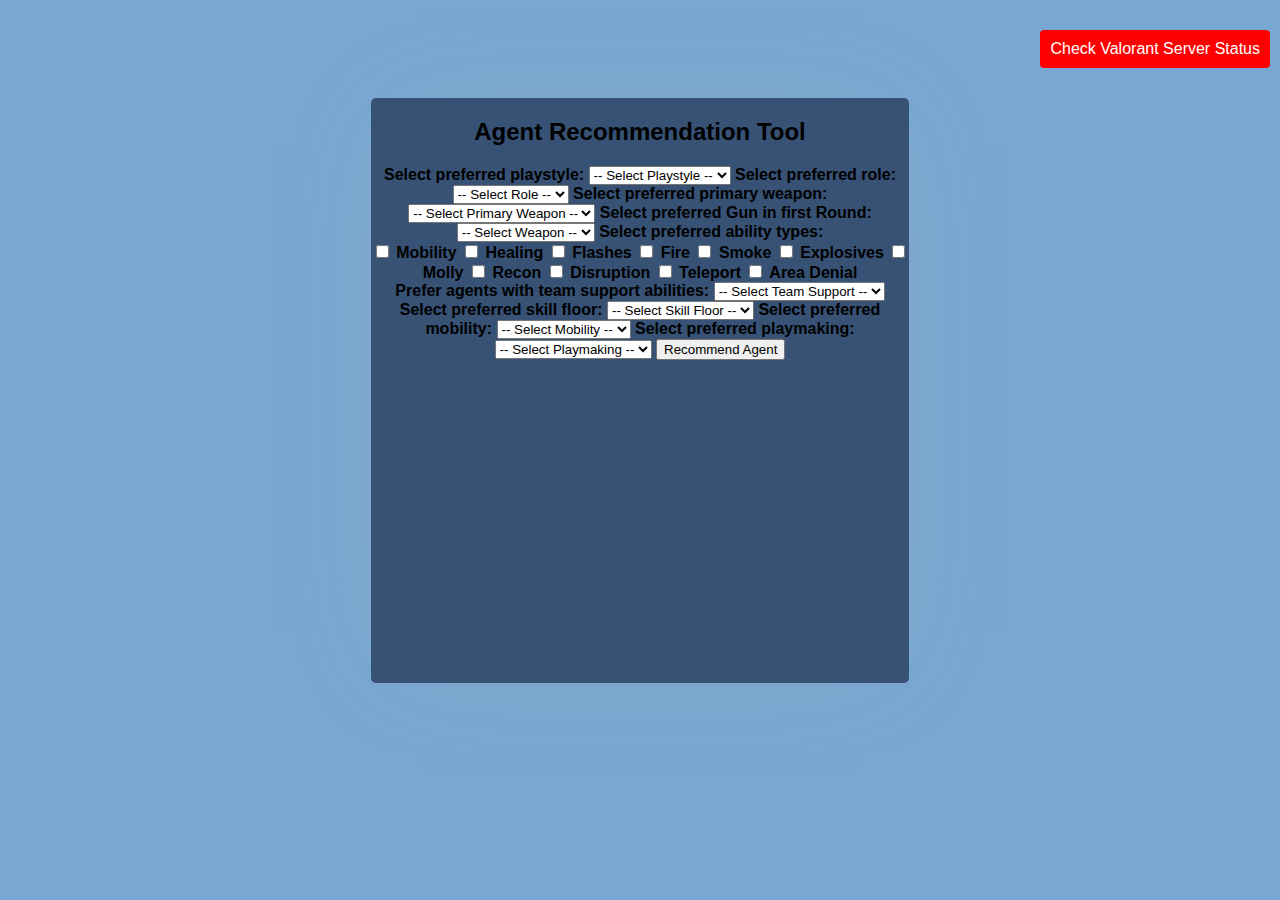
==== index.html @ 0539d824 "Update index.html" ====
<!DOCTYPE html>
    <link rel="stylesheet" href="style.css">
    <script src="agent.js"></script>
<html>
<head>
    <title>Valorant Agent Recommender</title>
</head>
    <body>
        <div class="container">
            <div id="settings">
                <h2>Agent Recommendation Tool</h2>
                <label for="playstyle">Select preferred playstyle:</label>
                <select id="playstyle">
                    <option value="" title="No specific playstyle preference">-- Select Playstyle --</option>
                    <option value="egal" title="No specific playstyle preference">No preference</option>
                    <option value="aggressive"
                        title="Prefers an aggressive playstyle, focusing on taking fights and engaging enemies">Aggressive
                    </option>
                    <option value="defensive"
                        title="Prefers a defensive playstyle, focusing on holding positions and supporting the team's defense">
                        Defensive</option>
                    <option value="supportive"
                        title="Prefers a supportive playstyle, focusing on assisting teammates and providing utility">
                        Supportive
                    </option>
                </select>
    
                <label for="role">Select preferred role:</label>
                <select id="role">
                    <option value="" title="No specific role preference">-- Select Role --</option>
                    <option value="egal" title="No specific role preference">No preference</option>
                    <option value="duelist" title="Prefers a duelist role, focusing on fragging and aggressive entry">
                        Duelist
                    </option>
                    <option value="controller" title="Prefers a controller role, focusing on utility and map control">
                        Controller
                    </option>
                    <option value="sentinel" title="Prefers a sentinel role, focusing on defense and supporting the team">
                        Sentinel</option>
                    <option value="initiator"
                        title="Prefers an initiator role, focusing on creating space and initiating engagements">Initiator
                    </option>
                </select>
    
                <label for="primary-weapon">Select preferred primary weapon:</label>
                <select id="primary-weapon">
                    <option value="" title="No specific preference for primary weapons">-- Select Primary Weapon --</option>
                    <option value="rifle" title="Prefers rifles as the primary weapon">Rifle</option>
                    <option value="machine-gun" title="Prefers machine guns as the primary weapon">Machine Gun</option>
                    <option value="shotgun" title="Prefers shotguns as the primary weapon">Shotgun</option>
                    <option value="sniper" title="Prefers sniper rifles as the primary weapon">Sniper</option>
                </select>
    
                <label for="secondary-weapon">Select preferred Gun in first Round:</label>
                <select id="secondary-weapon">
                    <option value="" title="No specific preference for secondary weapons">-- Select Weapon --
                    </option>
                    <option value="egal" title="No specific preference for weapons">No preference</option>
                    <option value="pistol" title="Prefers pistols as the weapon">Pistol</option>
                    <option value="shorty" title="Prefers shotguns as the weapon">Shorty</option>
                    <option value="frenzy" title="Prefers machine guns as the weapon">Frenzy</option>
                    <option value="ghost" title="Prefers the Ghost as the weapon">Ghost</option>
                    <option value="sheriff" title="Prefers the Sheriff as the weapon">Sheriff</option>
                </select>
    
                <label for="ability">Select preferred ability types:</label>
                <div id="ability">
                    <label>
                        <input type="checkbox" name="ability" value="mobility"> Mobility
                    </label>
                    <label>
                        <input type="checkbox" name="ability" value="healing"> Healing
                    </label>
                    <label>
                        <input type="checkbox" name="ability" value="flash"> Flashes
                    </label>
                    <label>
                        <input type="checkbox" name="ability" value="fire"> Fire
                    </label>
                    <label>
                        <input type="checkbox" name="ability" value="smoke"> Smoke
                    </label>
                    <label>
                        <input type="checkbox" name="ability" value="explosives"> Explosives
                    </label>
                    <label>
                        <input type="checkbox" name="ability" value="molly"> Molly
                    </label>
                    <label>
                        <input type="checkbox" name="ability" value="recon"> Recon
                    </label>
                    <label>
                        <input type="checkbox" name="ability" value="disruption"> Disruption
                    </label>
                    <label>
                        <input type="checkbox" name="ability" value="teleport"> Teleport
                    </label>
                    <label>
                        <input type="checkbox" name="ability" value="area-denial"> Area Denial
                    </label>
                </div>
    
                <label for="team-support">Prefer agents with team support abilities:</label>
                <select id="team-support">
                    <option value="" title="No specific preference for team support abilities">-- Select Team Support --
                    </option>
                    <option value="egal" title="No specific preference for team support abilities">No preference</option>
                    <option value="yes" title="Prefers agents with team support abilities">Yes</option>
                    <option value="no" title="Does not prefer agents with team support abilities">No</option>
                </select>
    
                <label for="skill-floor">Select preferred skill floor:</label>
                <select id="skill-floor">
                    <option value="" title="No specific preference for skill floor">-- Select Skill Floor --</option>
                    <option value="egal" title="No specific preference for skill floor">No preference</option>
                    <option value="low" title="Prefers agents with a lower skill floor">Low</option>
                    <option value="medium" title="Prefers agents with a medium skill floor">Medium</option>
                    <option value="high" title="Prefers agents with a higher skill floor">High</option>
                </select>
    
                <label for="mobility">Select preferred mobility:</label>
                <select id="mobility">
                    <option value="" title="No specific preference for mobility">-- Select Mobility --</option>
                    <option value="egal" title="No specific preference for mobility">No preference</option>
                    <option value="low" title="Prefers agents with low mobility">Low</option>
                    <option value="medium" title="Prefers agents with medium mobility">Medium</option>
                    <option value="high" title="Prefers agents with high mobility">High</option>
                </select>
    
                <label for="playmaking">Select preferred playmaking:</label>
                <select id="playmaking">
                    <option value="" title="No specific preference for playmaking">-- Select Playmaking --</option>
                    <option value="egal" title="No specific preference for playmaking">No preference</option>
                    <option value="yes" title="Prefers agents with playmaking potential">Yes</option>
                    <option value="no" title="Does not prefer agents with playmaking potential">No</option>
                </select>
    
                <div class="button-container">
                <button class="custom-button" onclick="gotostatus()">Check Valorant Server Status</button>
                </div>
                <button onclick="recommendAgent()">Recommend Agent</button>
            </div>
            <div id="result" style="display: none;"></div>
        </div>

    </body>
</html>
---- style.css ----
:root {
  overflow: hidden;
}

body {
  font-family: Arial, sans-serif;
  font-weight: bold;
  text-align: center;
  background-color: rgb(121, 167, 211);
  overflow: hidden;
}

.container {
  max-width: 42vw;
  height: 65vh;
  margin: 10vh auto;
  background-color: #375275;
  box-shadow: 0px 0px 100px -50px rgba(178, 182, 126, 0.5);
  border-radius: 5px;
  border-color: #202020;
  display: flex;
  flex-direction: column;
  gap: 1vw;
  align-items: center;
  overflow: auto;
}

.button-container {
  position: fixed;
  top: 10px;
  right: 10px;
  z-index: 9999;
}

.custom-button {
  margin-top: 20px;
  padding: 10px;
  background-color: #ff0000;
  color: #fff;
  border: none;
  border-radius: 4px;
  cursor: pointer;
  font-size: 16px;
  transition: background-color 0.3s ease;
}

.custom-button:hover {
  background-color: #990000;
  transition: 100ms;
}
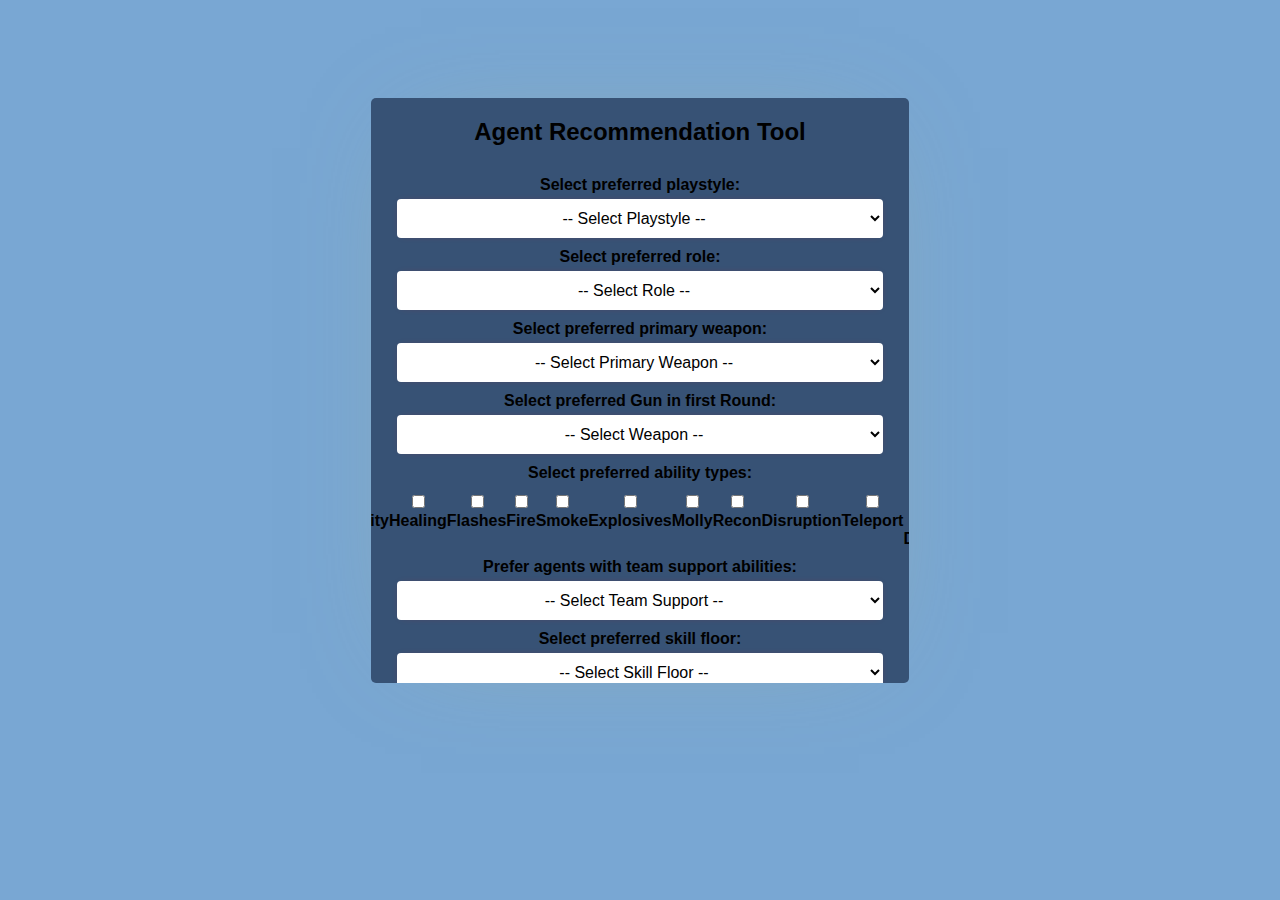
==== commit edda0fb0: "Update index.html" ====
--- a/index.html
+++ b/index.html
@@ -135,9 +135,7 @@
                     <option value="no" title="Does not prefer agents with playmaking potential">No</option>
                 </select>
     
-                <div class="button-container">
-                <button class="custom-button" onclick="gotostatus()">Check Valorant Server Status</button>
-                </div>
+    
                 <button onclick="recommendAgent()">Recommend Agent</button>
             </div>
             <div id="result" style="display: none;"></div>
--- a/style.css
+++ b/style.css
@@ -25,17 +25,42 @@
   overflow: auto;
 }
 
-.button-container {
-  position: fixed;
-  top: 10px;
-  right: 10px;
-  z-index: 9999;
+h2 {
+  text-align: center;
+  color: black;
+  margin-bottom: 30px;
 }
 
-.custom-button {
+label {
+  display: block;
+  margin-top: 10px;
+  color: black;
+  font-size: 16px;
+}
+
+select {
+  width: 78%;
+  padding: 10px;
+  border: none;
+  border-radius: 4px;
+  background-color: #ffffff;
+  box-shadow: 0px 0px 10px -5px rgba(255, 0, 0, 0.342);
+  color: rgb(0, 0, 0);
+  font-size: 16px;
+  margin-top: 5px;
+  text-align: center;
+}
+
+select:hover {
+  background-color: #ebe8e8;
+  transition: 100ms;
+}
+
+button {
   margin-top: 20px;
+  width: 78%;
   padding: 10px;
-  background-color: #ff0000;
+  background-color: #6b8edb;
   color: #fff;
   border: none;
   border-radius: 4px;
@@ -44,7 +69,33 @@
   transition: background-color 0.3s ease;
 }
 
-.custom-button:hover {
-  background-color: #990000;
+button:hover {
+  background-color: #303f5f;
   transition: 100ms;
 }
+
+#result {
+  margin-top: 30px;
+  padding: 20px;
+  background-color: #375275;
+  border: 1px solid #375275;
+  border-radius: 4px;
+  flex-direction: column;
+  overflow: auto;
+}
+
+.result-heading {
+  font-size: 18px;
+  font-weight: bold;
+  margin-bottom: 10px;
+}
+
+.result-text {
+  margin-bottom: 10px;
+}
+
+#ability {
+  display: flex;
+  flex-direction: row;
+  overflow: auto;
+}
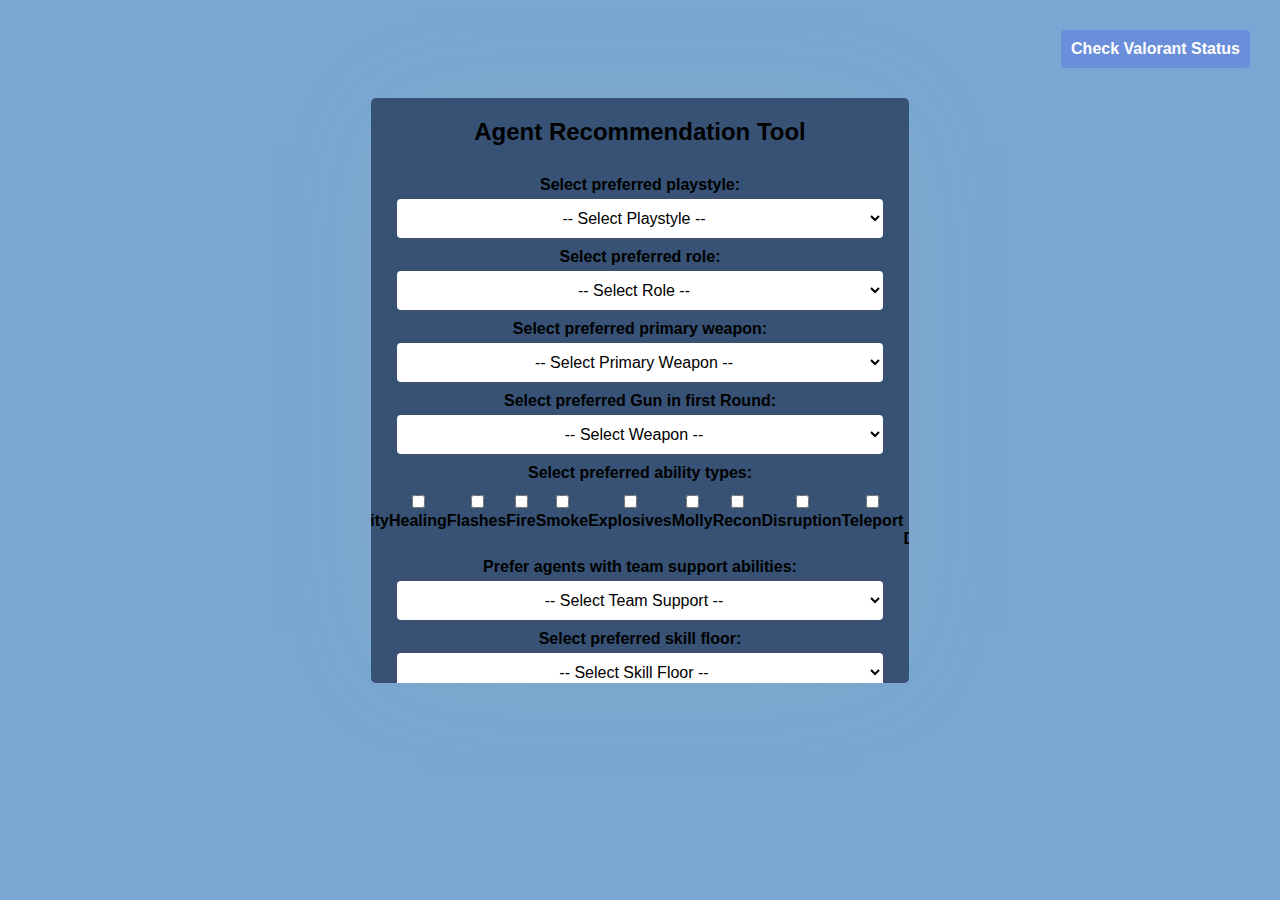
==== commit fe7f06af: "Update index.html" ====
--- a/index.html
+++ b/index.html
@@ -6,6 +6,7 @@
     <title>Valorant Agent Recommender</title>
 </head>
     <body>
+        <a href="/valstatus.html" class="status-button">Check Valorant Status</a>
         <div class="container">
             <div id="settings">
                 <h2>Agent Recommendation Tool</h2>
@@ -134,8 +135,7 @@
                     <option value="yes" title="Prefers agents with playmaking potential">Yes</option>
                     <option value="no" title="Does not prefer agents with playmaking potential">No</option>
                 </select>
-    
-    
+
                 <button onclick="recommendAgent()">Recommend Agent</button>
             </div>
             <div id="result" style="display: none;"></div>
--- a/style.css
+++ b/style.css
@@ -99,3 +99,23 @@
   flex-direction: row;
   overflow: auto;
 }
+.status-button {
+  position: fixed;
+  top: 30px;
+  right: 30px;
+  padding: 10px;
+  background-color: #6b8edb;
+  color: #fff;
+  border: none;
+  border-radius: 4px;
+  font-size: 16px;
+  text-decoration: none;
+}
+
+.status-button:hover {
+  background-color: #303f5f;
+  transition: 100ms;
+}
+
+
+
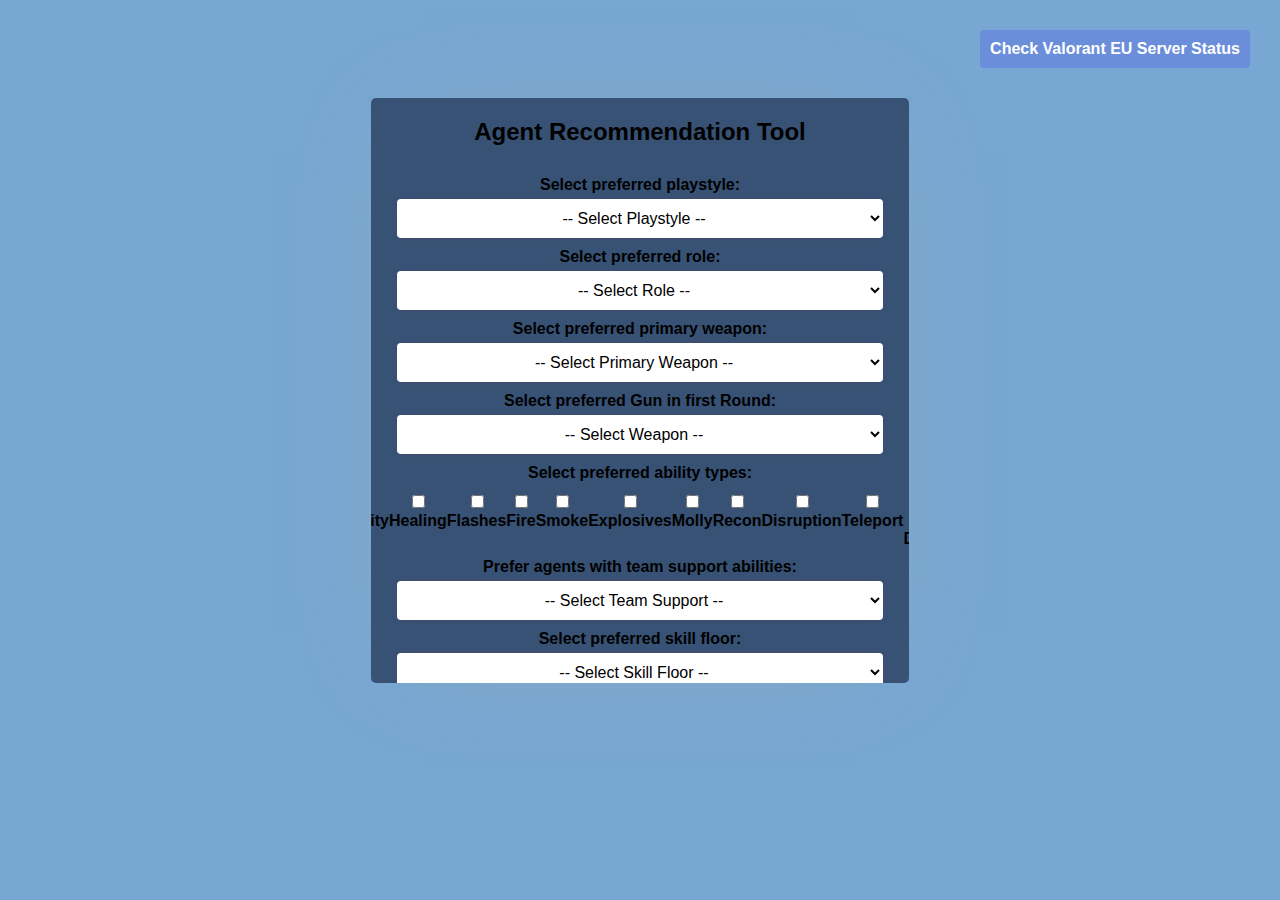
==== commit f2faefa3: "Update index.html" ====
--- a/index.html
+++ b/index.html
@@ -6,7 +6,7 @@
     <title>Valorant Agent Recommender</title>
 </head>
     <body>
-        <a href="/valstatus.html" class="status-button">Check Valorant Status</a>
+        <a href="/valstatus.html" class="status-button">Check Valorant EU Server Status</a>
         <div class="container">
             <div id="settings">
                 <h2>Agent Recommendation Tool</h2>
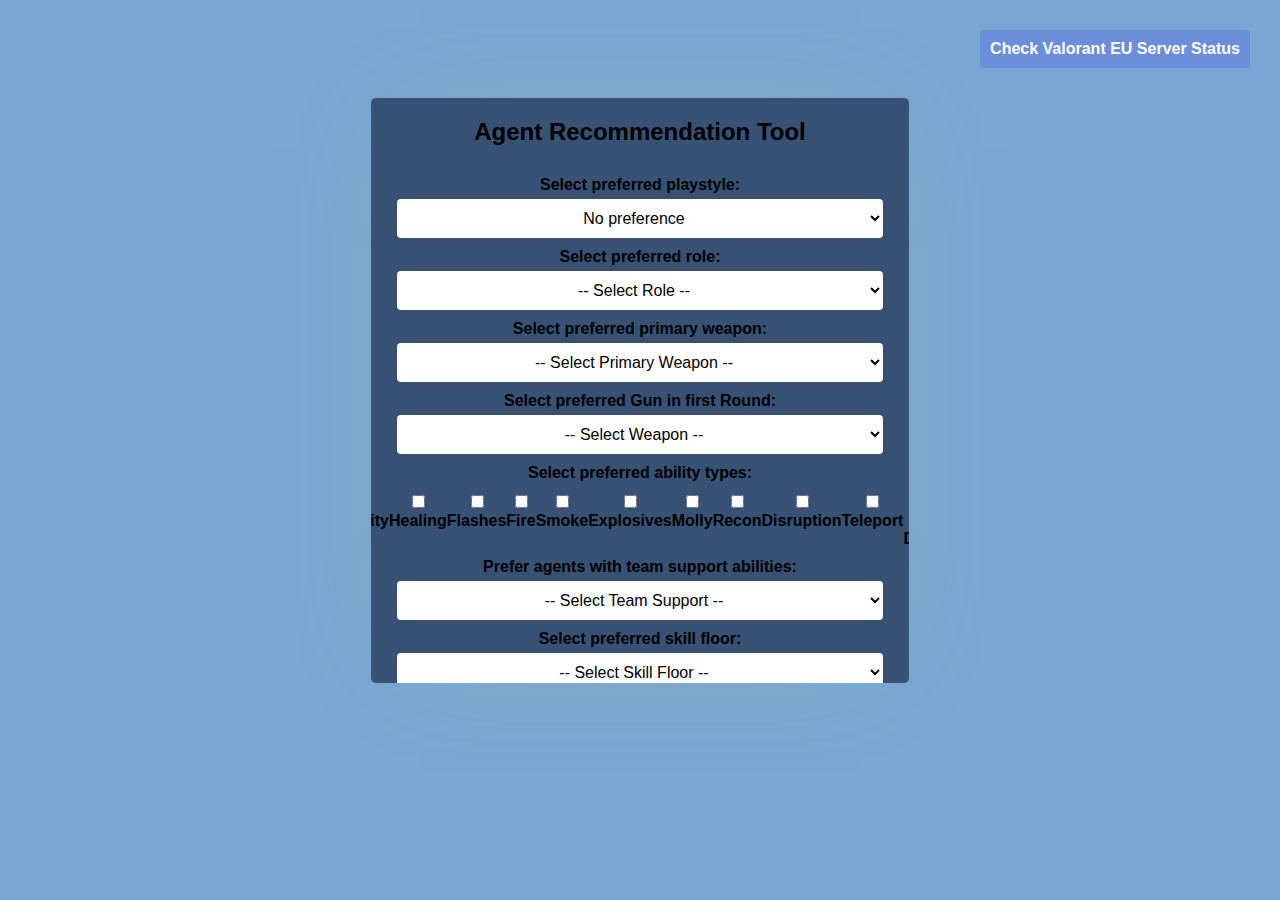
==== commit f4259e4e: "Update index.html" ====
--- a/index.html
+++ b/index.html
@@ -11,8 +11,7 @@
             <div id="settings">
                 <h2>Agent Recommendation Tool</h2>
                 <label for="playstyle">Select preferred playstyle:</label>
-                <select id="playstyle">
-                    <option value="" title="No specific playstyle preference">-- Select Playstyle --</option>
+                <select id="playstyle">"No specific playstyle preference">-- Select Playstyle --</option>
                     <option value="egal" title="No specific playstyle preference">No preference</option>
                     <option value="aggressive"
                         title="Prefers an aggressive playstyle, focusing on taking fights and engaging enemies">Aggressive
@@ -57,7 +56,7 @@
                     <option value="" title="No specific preference for secondary weapons">-- Select Weapon --
                     </option>
                     <option value="egal" title="No specific preference for weapons">No preference</option>
-                    <option value="pistol" title="Prefers pistols as the weapon">Pistol</option>
+                    <option value="classic" title="Prefers pistols as the weapon">Classic</option>
                     <option value="shorty" title="Prefers shotguns as the weapon">Shorty</option>
                     <option value="frenzy" title="Prefers machine guns as the weapon">Frenzy</option>
                     <option value="ghost" title="Prefers the Ghost as the weapon">Ghost</option>
